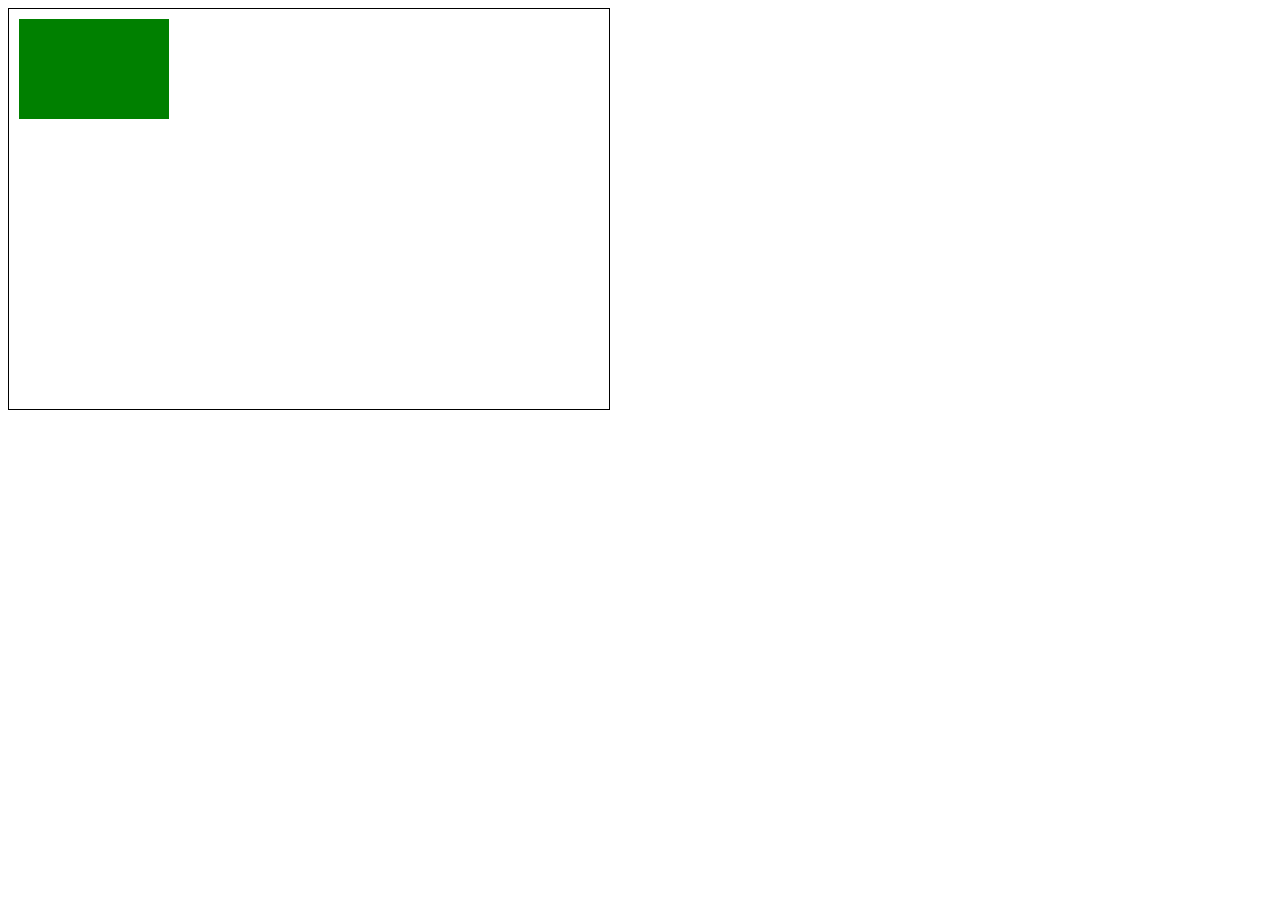
==== TfL Bus Map v2/index.html @ 321acc79 "Create TfL Map v2 skeleton" ====
<!DOCTYPE html>
<html lang="en">

<head>
    <meta charset="UTF-8">
    <meta name="viewport" content="width=device-width, initial-scale=1.0">
    <title>TfL Bus Map v2</title>
    <link rel="stylesheet" href="./style.css">
</head>

<body>
    <script src="./index.js" defer></script>
    <canvas id="tfl-bus-map"></canvas>
</body>

</html>
---- TfL Bus Map v2/style.css ----
canvas#tfl-bus-map {
    border: 1px solid black;
}
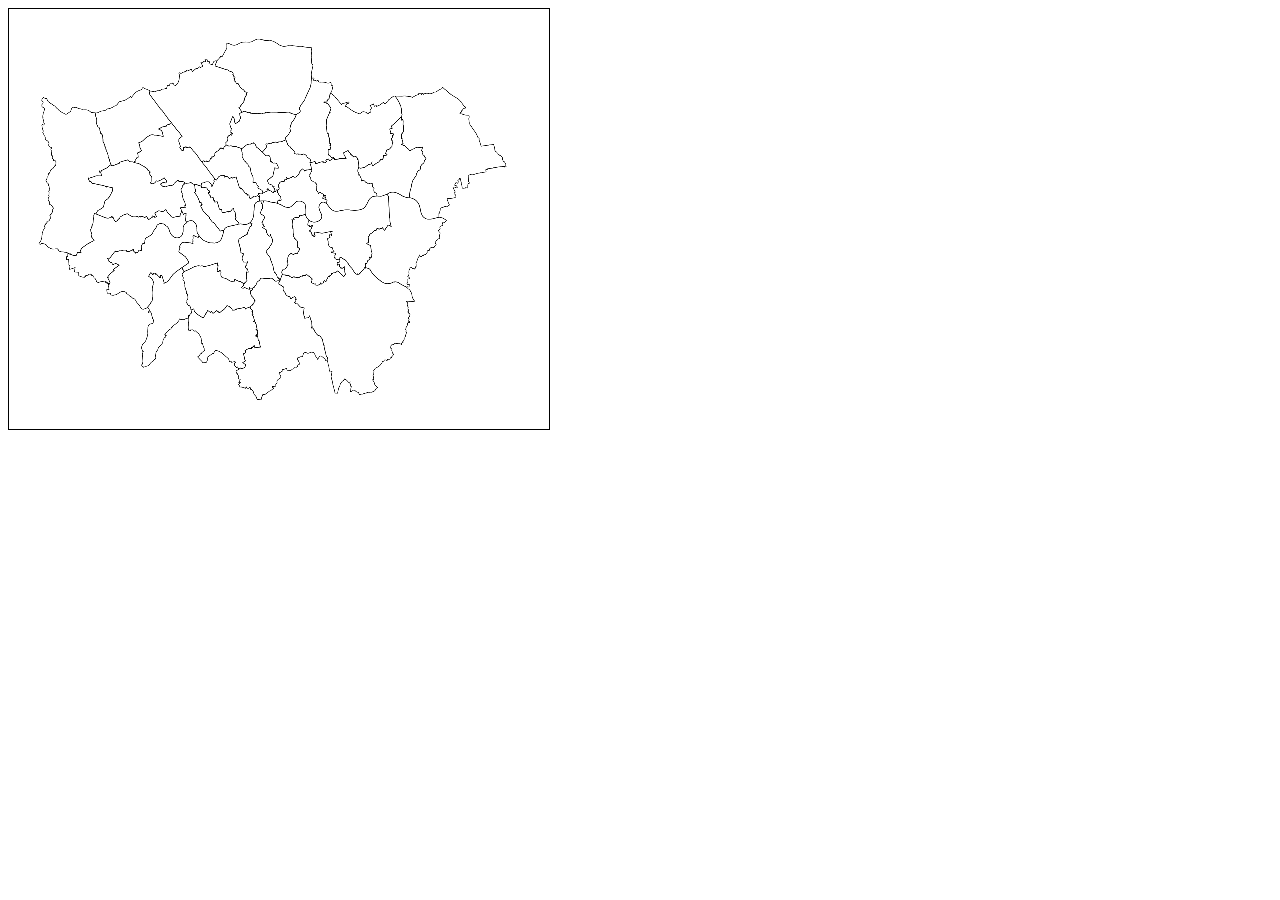
==== commit ddc345b6: "Update canvas code and data to show London boroughs" ====
--- a/TfL Bus Map v2/index.html
+++ b/TfL Bus Map v2/index.html
@@ -9,7 +9,7 @@
 </head>
 
 <body>
-    <script src="./index.js" defer></script>
+    <script src="./index.js" type="module" defer></script>
     <canvas id="tfl-bus-map"></canvas>
 </body>
 
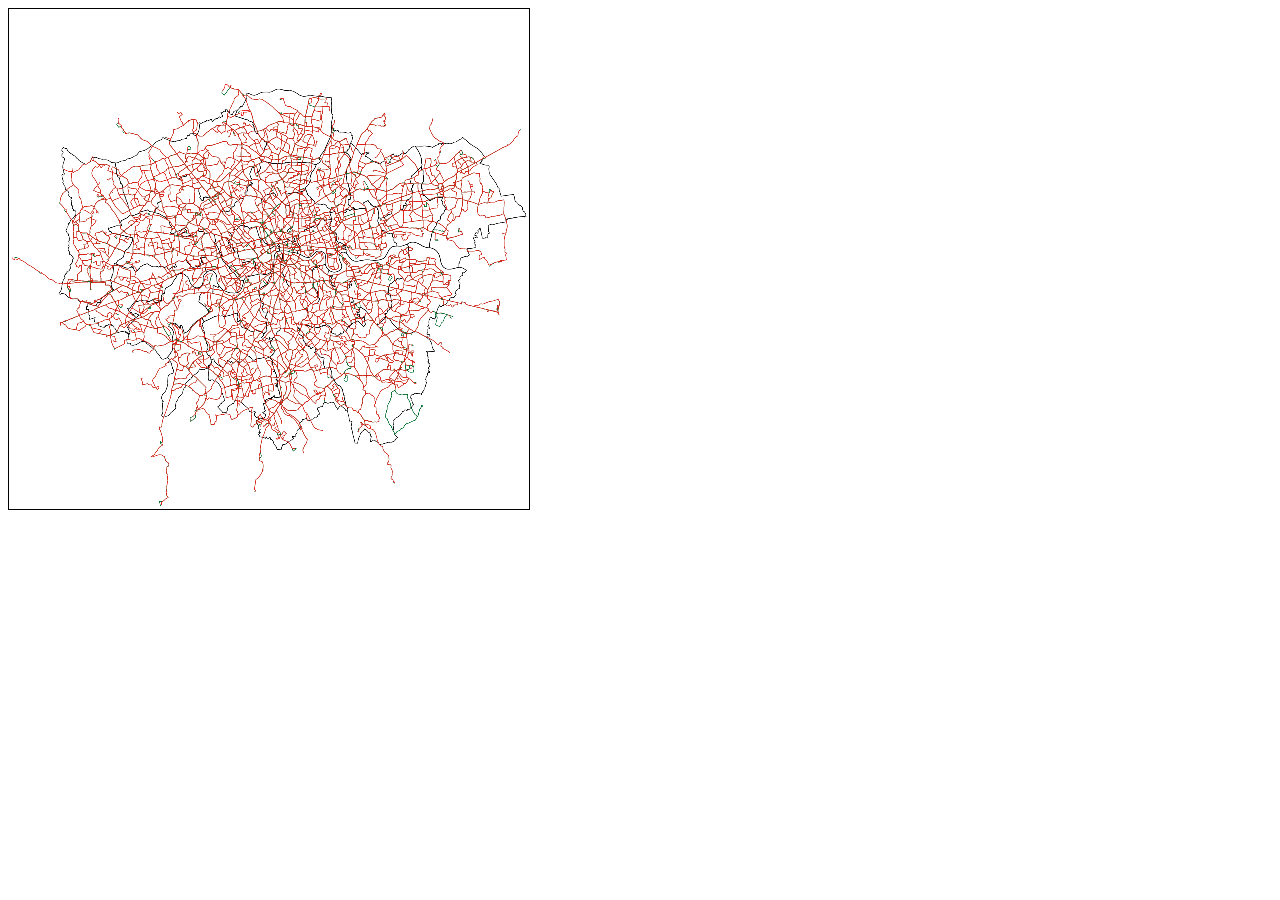
==== commit 58edd1c5: "Update code to interactively show bus routes" ====
--- a/TfL Bus Map v2/index.html
+++ b/TfL Bus Map v2/index.html
@@ -5,12 +5,18 @@
     <meta charset="UTF-8">
     <meta name="viewport" content="width=device-width, initial-scale=1.0">
     <title>TfL Bus Map v2</title>
+
     <link rel="stylesheet" href="./style.css">
+    <script type="module" src="./index.js"></script>
 </head>
 
 <body>
-    <script src="./index.js" type="module" defer></script>
     <canvas id="tfl-bus-map"></canvas>
+    <div id="highlight-details">
+        <output id="borough-name"></output>
+        <output id="route-name"></output>
+        <output id="route-details"></output>
+    </div>
 </body>
 
 </html>--- a/TfL Bus Map v2/style.css
+++ b/TfL Bus Map v2/style.css
@@ -1,3 +1,26 @@
 canvas#tfl-bus-map {
     border: 1px solid black;
+}
+
+#highlight-details {
+    position: absolute;
+    top: 15px;
+    left: 15px;
+    font-size: 1.2rem;
+    width: 505px;
+    display: grid;
+
+    #borough-name {
+        grid-area: 1 / 1 / 2 / 2
+    }
+
+    #route-name {
+        text-align: end;
+        grid-area: 1 / 2 / 2 / 3
+    }
+
+    #route-details {
+        text-align: end;
+        grid-area: 2 / 2 / 3 / 3
+    }
 }